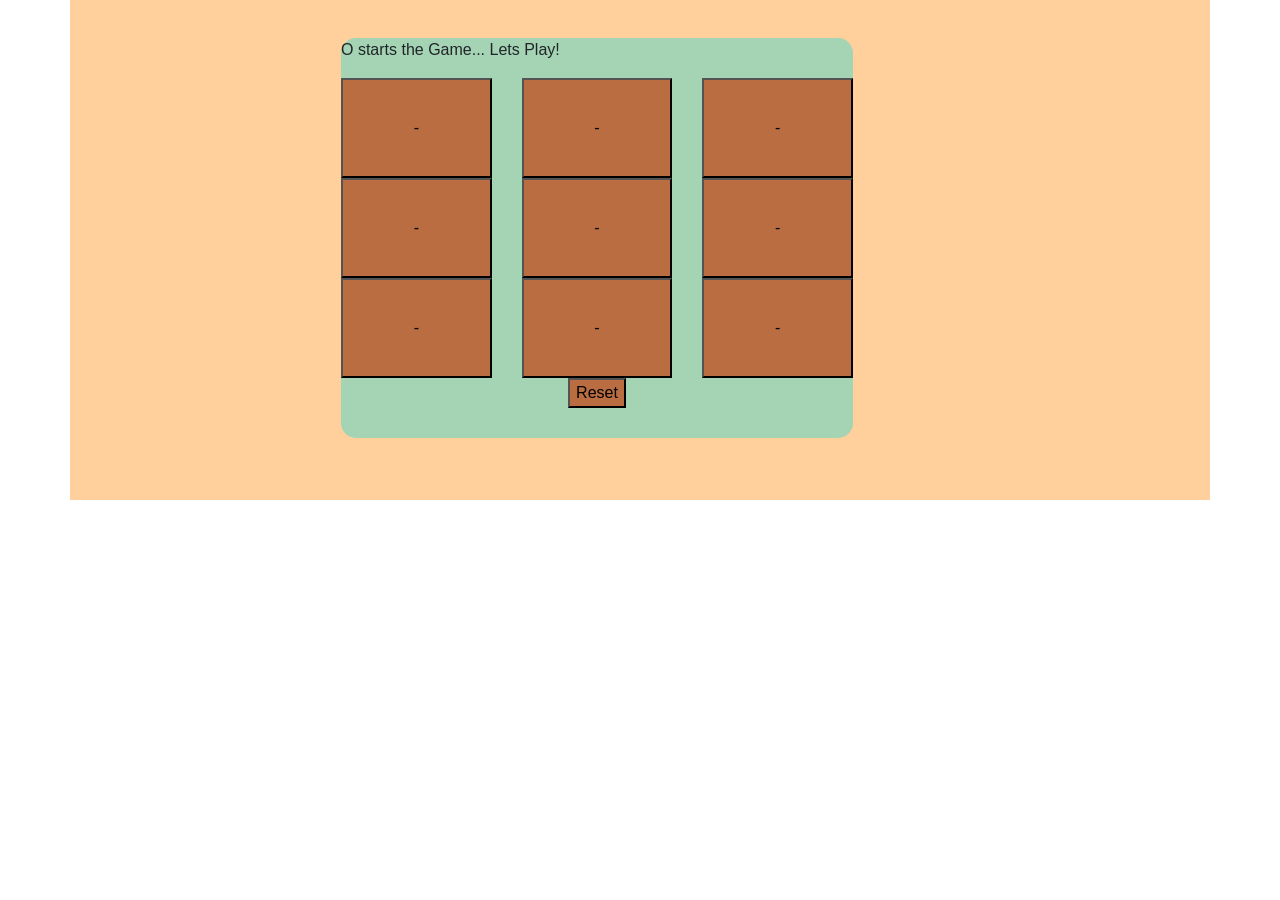
==== tictactoe/index.html @ b80fd948 "first commit" ====
<html>
    <head>
        <title>Welcome</title>
        <script src="https://code.jquery.com/jquery-3.5.1.min.js" integrity="sha256-9/aliU8dGd2tb6OSsuzixeV4y/faTqgFtohetphbbj0=" crossorigin="anonymous"></script>
        <link rel="stylesheet" href="https://stackpath.bootstrapcdn.com/bootstrap/4.5.2/css/bootstrap.min.css" integrity="sha384-JcKb8q3iqJ61gNV9KGb8thSsNjpSL0n8PARn9HuZOnIxN0hoP+VmmDGMN5t9UJ0Z" crossorigin="anonymous">
        <script src="https://stackpath.bootstrapcdn.com/bootstrap/4.5.2/js/bootstrap.min.js" integrity="sha384-B4gt1jrGC7Jh4AgTPSdUtOBvfO8shuf57BaghqFfPlYxofvL8/KUEfYiJOMMV+rV" crossorigin="anonymous"></script>
        <script src="https://stackpath.bootstrapcdn.com/bootstrap/4.5.2/js/bootstrap.bundle.min.js" integrity="sha384-LtrjvnR4Twt/qOuYxE721u19sVFLVSA4hf/rRt6PrZTmiPltdZcI7q7PXQBYTKyf" crossorigin="anonymous"></script>
        <script src="./js/main.js"></script>
        <style>
            .outer{
                background-color: #FFCF9C;
                height: 500px;
            }
            .board{
                position: absolute;
                margin-top: 3%;
                margin-left: 20%;
                width: 40%;
                height: 400px;
                border-radius: 15px;
                background-color: #A4D4B4;
            };
        </style>
    </head>
    <body>
        <div class="outer container">
            <div class="board">
                <p id="chance">O starts the Game... Lets Play!</p>
                <div class="row">
                    <div class="col-lg-4">
                        <input type="button" id="b1" value="-" style="position: relative; width: 100%; height: 100px; background-color: #B96D40;" />
                    </div> 
                    <div class="col-lg-4">
                        <input type="button" id="b2" value="-" style="position: relative; width: 100%; height: 100px; background-color: #B96D40;" />
                    </div> 
                    <div class="col-lg-4">
                        <input type="button" id="b3" value="-" style="position: relative; width: 100%; height: 100px; background-color: #B96D40;" />
                    </div> 
                </div>
                <div class="row">
                    <div class="col-lg-4">
                        <input type="button" id="b4" value="-" style="position: relative; width: 100%; height: 100px; background-color: #B96D40;" />
                    </div> 
                    <div class="col-lg-4">
                        <input type="button" id="b5" value="-" style="position: relative; width: 100%; height: 100px; background-color: #B96D40;" />
                    </div> 
                    <div class="col-lg-4">
                        <input type="button" id="b6" value="-" style="position: relative; width: 100%; height: 100px; background-color: #B96D40;" />
                    </div> 
                </div>
                <div class="row">
                    <div class="col-lg-4">
                        <input type="button" id="b7" value="-" style="position: relative; width: 100%; height: 100px; background-color: #B96D40;" />
                    </div> 
                    <div class="col-lg-4">
                        <input type="button" id="b8" value="-" style="position: relative; width: 100%; height: 100px; background-color: #B96D40;" />
                    </div> 
                    <div class="col-lg-4">
                        <input type="button" id="b9" value="-" style="position: relative; width: 100%; height: 100px; background-color: #B96D40;" />
                    </div> 
                </div>
                <center><input type="button" id="rst" value="Reset" style="position: relative; background-color: #B96D40;" /></center>
            </div>
        </div>
    </body>
</html>
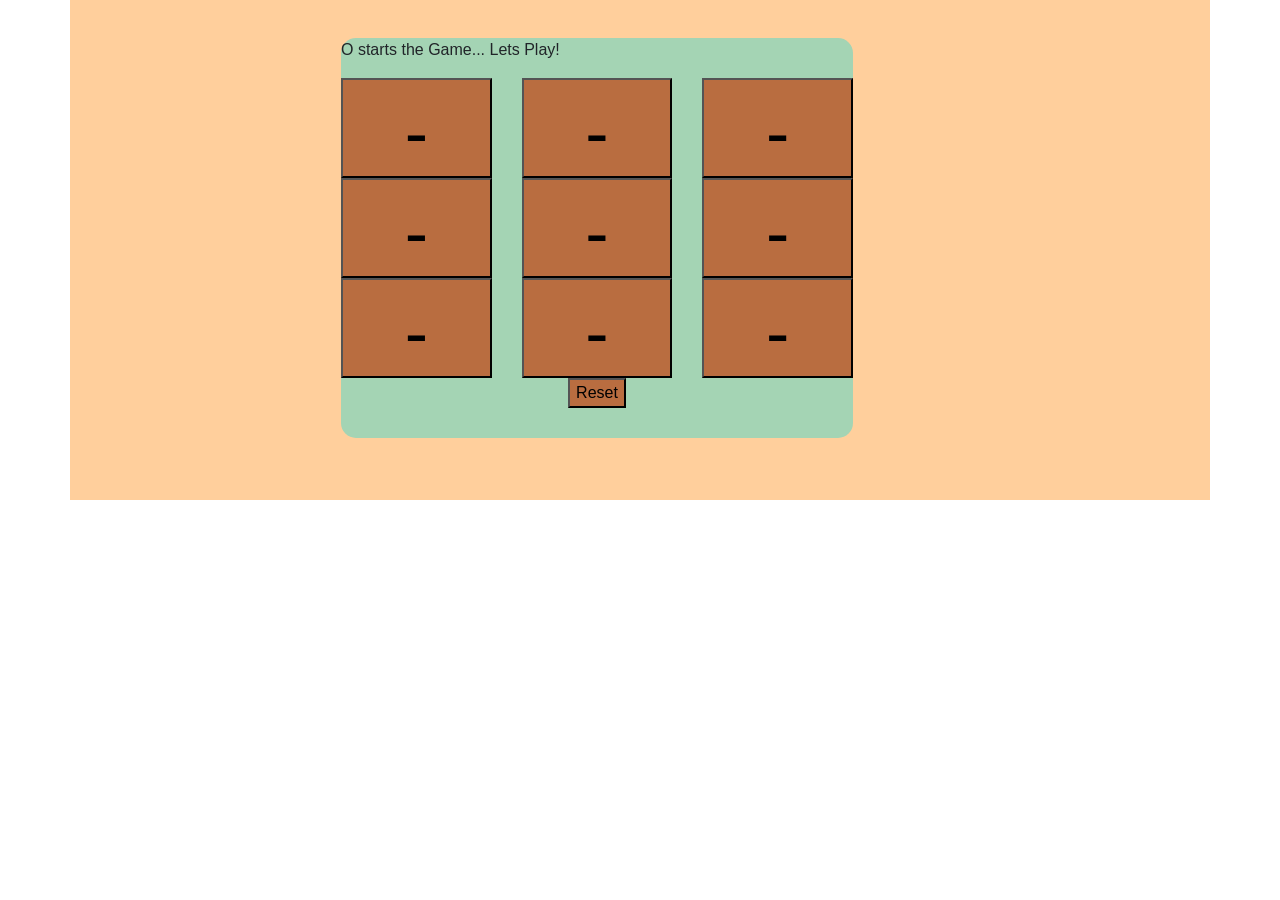
==== commit 14a42802: "bug fixes, optimization and new updates" ====
--- a/tictactoe/index.html
+++ b/tictactoe/index.html
@@ -19,7 +19,14 @@
                 height: 400px;
                 border-radius: 15px;
                 background-color: #A4D4B4;
-            };
+            }
+            .tile{
+                position: relative; 
+                width: 100%; 
+                height: 100px; 
+                background-color: #B96D40; 
+                font-size: 70px;
+            }
         </style>
     </head>
     <body>
@@ -28,35 +35,35 @@
                 <p id="chance">O starts the Game... Lets Play!</p>
                 <div class="row">
                     <div class="col-lg-4">
-                        <input type="button" id="b1" value="-" style="position: relative; width: 100%; height: 100px; background-color: #B96D40;" />
+                        <input type="button" id="b1" value="-" class="tile" />
                     </div> 
                     <div class="col-lg-4">
-                        <input type="button" id="b2" value="-" style="position: relative; width: 100%; height: 100px; background-color: #B96D40;" />
+                        <input type="button" id="b2" value="-" class="tile" />
                     </div> 
                     <div class="col-lg-4">
-                        <input type="button" id="b3" value="-" style="position: relative; width: 100%; height: 100px; background-color: #B96D40;" />
+                        <input type="button" id="b3" value="-" class="tile" />
                     </div> 
                 </div>
                 <div class="row">
                     <div class="col-lg-4">
-                        <input type="button" id="b4" value="-" style="position: relative; width: 100%; height: 100px; background-color: #B96D40;" />
+                        <input type="button" id="b4" value="-" class="tile" />
                     </div> 
                     <div class="col-lg-4">
-                        <input type="button" id="b5" value="-" style="position: relative; width: 100%; height: 100px; background-color: #B96D40;" />
+                        <input type="button" id="b5" value="-" class="tile" />
                     </div> 
                     <div class="col-lg-4">
-                        <input type="button" id="b6" value="-" style="position: relative; width: 100%; height: 100px; background-color: #B96D40;" />
+                        <input type="button" id="b6" value="-" class="tile" />
                     </div> 
                 </div>
                 <div class="row">
                     <div class="col-lg-4">
-                        <input type="button" id="b7" value="-" style="position: relative; width: 100%; height: 100px; background-color: #B96D40;" />
+                        <input type="button" id="b7" value="-" class="tile" />
                     </div> 
                     <div class="col-lg-4">
-                        <input type="button" id="b8" value="-" style="position: relative; width: 100%; height: 100px; background-color: #B96D40;" />
+                        <input type="button" id="b8" value="-" class="tile" />
                     </div> 
                     <div class="col-lg-4">
-                        <input type="button" id="b9" value="-" style="position: relative; width: 100%; height: 100px; background-color: #B96D40;" />
+                        <input type="button" id="b9" value="-" class="tile" />
                     </div> 
                 </div>
                 <center><input type="button" id="rst" value="Reset" style="position: relative; background-color: #B96D40;" /></center>
